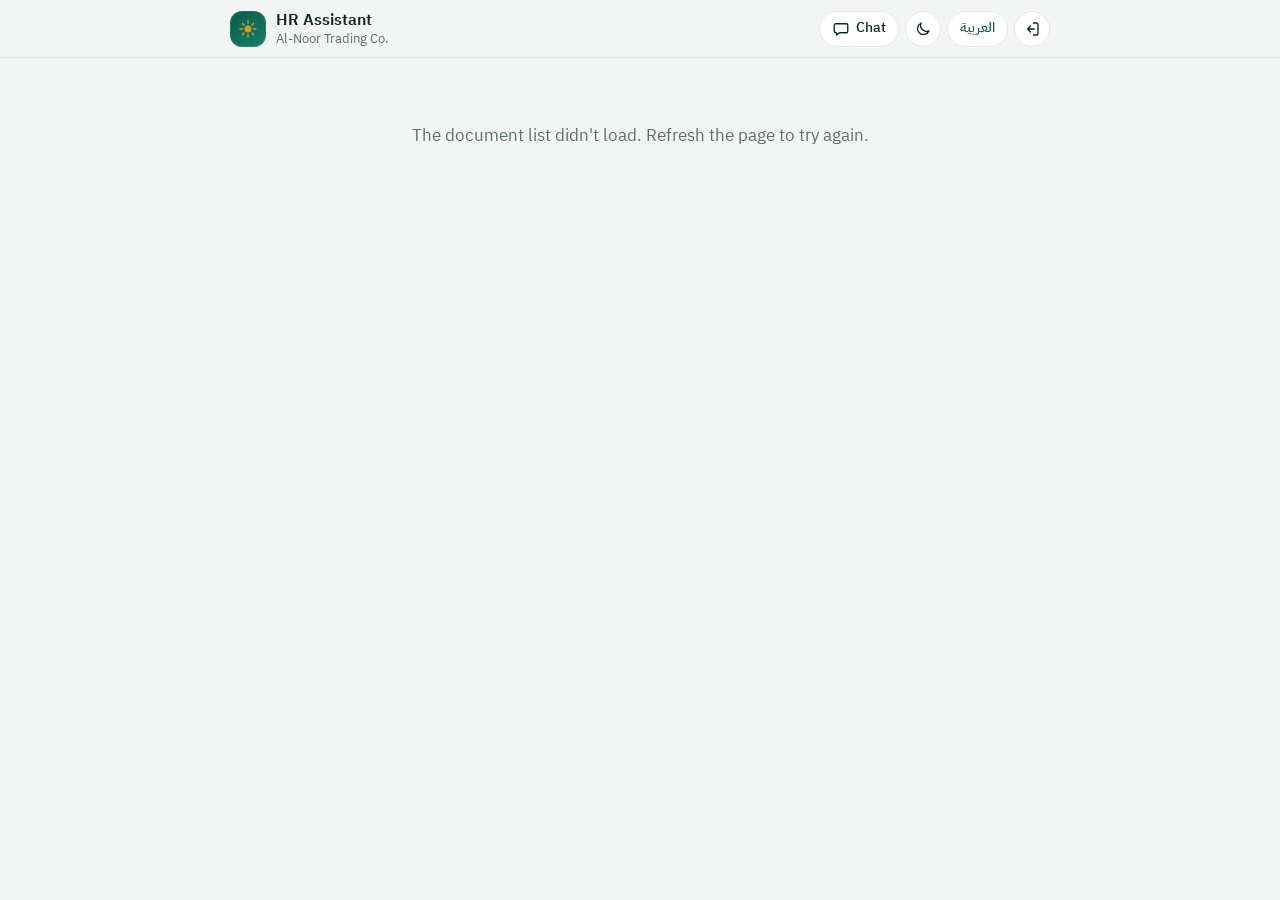
==== backend/static/admin.html @ 5e3c1c28 "Day 9: document admin page (upload, OCR, index, delete) with Firestore audit trail" ====
<!doctype html>
<html lang="ar" dir="rtl">
<head>
  <meta charset="utf-8">
  <meta name="viewport" content="width=device-width, initial-scale=1, viewport-fit=cover">
  <title>Documents · Al-Noor HR Assistant</title>
  <meta name="theme-color" content="#F3F5F4">
  <script>
    try { const t = localStorage.getItem("theme"); if (t) document.documentElement.dataset.theme = t; } catch (e) {}
  </script>
  <link rel="preconnect" href="https://fonts.googleapis.com">
  <link rel="preconnect" href="https://fonts.gstatic.com" crossorigin>
  <link href="https://fonts.googleapis.com/css2?family=IBM+Plex+Sans+Arabic:wght@400;500;600;700&display=swap" rel="stylesheet">
  <link rel="stylesheet" href="style.css">
</head>
<body class="admin">
  <svg width="0" height="0" style="position:absolute" aria-hidden="true">
    <symbol id="i-lamp" viewBox="0 0 24 24"><circle cx="12" cy="12" r="4.2" fill="currentColor"/><g stroke="currentColor" stroke-width="1.8" stroke-linecap="round"><path d="M12 2.5v2.6M12 18.9v2.6M2.5 12h2.6M18.9 12h2.6M5.3 5.3l1.8 1.8M16.9 16.9l1.8 1.8M5.3 18.7l1.8-1.8M16.9 7.1l1.8-1.8"/></g></symbol>
    <symbol id="i-sun" viewBox="0 0 24 24" fill="none" stroke="currentColor" stroke-width="1.8" stroke-linecap="round"><circle cx="12" cy="12" r="4"/><path d="M12 2v2M12 20v2M2 12h2M20 12h2M4.9 4.9l1.4 1.4M17.7 17.7l1.4 1.4M4.9 19.1l1.4-1.4M17.7 6.3l1.4-1.4"/></symbol>
    <symbol id="i-moon" viewBox="0 0 24 24" fill="none" stroke="currentColor" stroke-width="1.8" stroke-linejoin="round"><path d="M20 14.5A8 8 0 0 1 9.5 4a8 8 0 1 0 10.5 10.5Z"/></symbol>
    <symbol id="i-logout" viewBox="0 0 24 24" fill="none" stroke="currentColor" stroke-width="1.8" stroke-linecap="round" stroke-linejoin="round"><path d="M14 4h3.5A2.5 2.5 0 0 1 20 6.5v11a2.5 2.5 0 0 1-2.5 2.5H14"/><path d="M10 8l-4 4 4 4M6 12h9"/></symbol>
    <symbol id="i-chat" viewBox="0 0 24 24" fill="none" stroke="currentColor" stroke-width="1.8" stroke-linejoin="round"><path d="M5 5h14a2 2 0 0 1 2 2v8a2 2 0 0 1-2 2H10l-4 3v-3H5a2 2 0 0 1-2-2V7a2 2 0 0 1 2-2Z"/></symbol>
    <symbol id="i-upload" viewBox="0 0 24 24" fill="none" stroke="currentColor" stroke-width="1.8" stroke-linecap="round" stroke-linejoin="round"><path d="M12 15V4M7.5 8.5 12 4l4.5 4.5"/><path d="M4 15v3a2 2 0 0 0 2 2h12a2 2 0 0 0 2-2v-3"/></symbol>
    <symbol id="i-doc" viewBox="0 0 24 24" fill="none" stroke="currentColor" stroke-width="1.8" stroke-linejoin="round"><path d="M7 3h7l5 5v11a2 2 0 0 1-2 2H7a2 2 0 0 1-2-2V5a2 2 0 0 1 2-2Z"/><path d="M14 3v5h5"/></symbol>
    <symbol id="i-trash" viewBox="0 0 24 24" fill="none" stroke="currentColor" stroke-width="1.8" stroke-linecap="round" stroke-linejoin="round"><path d="M4 7h16M9 7V4.5h6V7M6.5 7l1 13h9l1-13"/></symbol>
    <symbol id="i-lock" viewBox="0 0 24 24" fill="none" stroke="currentColor" stroke-width="1.8" stroke-linejoin="round"><rect x="5" y="10.5" width="14" height="10" rx="2.5"/><path d="M8.5 10.5V8a3.5 3.5 0 0 1 7 0v2.5"/></symbol>
  </svg>

  <header class="top">
    <div class="brand">
      <span class="mark"><svg><use href="#i-lamp"/></svg></span>
      <div class="brand-text">
        <span class="brand-title" data-i18n="title"></span>
        <span class="brand-sub" data-i18n="company"></span>
      </div>
    </div>
    <div class="tools">
      <a href="/" class="icon-btn" id="back"><svg><use href="#i-chat"/></svg><span class="label" data-i18n="back"></span></a>
      <button id="theme" class="icon-btn round" type="button"></button>
      <button id="lang" class="pill-btn" type="button"></button>
      <button id="sign-out" class="icon-btn round" type="button"><svg><use href="#i-logout"/></svg></button>
    </div>
  </header>

  <main class="admin-main">
    <p id="state" class="admin-state" role="status"></p>

    <section id="panel" hidden>
      <form id="upload" class="card upload">
        <h1 data-i18n="uploadTitle"></h1>
        <p class="muted" data-i18n="uploadHelp"></p>

        <label class="drop" id="drop">
          <input id="file" type="file" accept=".pdf,.png,.jpg,.jpeg,.tif,.tiff,.txt" required>
          <svg><use href="#i-upload"/></svg>
          <span id="file-label" data-i18n="chooseFile"></span>
          <small class="muted" data-i18n="fileTypes"></small>
        </label>

        <fieldset class="audience">
          <legend data-i18n="whoCanSee"></legend>
          <label><input type="radio" name="store" value="policies" checked> <span data-i18n="allEmployees"></span></label>
          <label><input type="radio" name="store" value="confidential"> <span data-i18n="hrOnly"></span></label>
        </fieldset>

        <div class="titles">
          <label class="field"><span data-i18n="titleEn"></span>
            <input id="title-en" dir="ltr" maxlength="120" required></label>
          <label class="field"><span data-i18n="titleAr"></span>
            <input id="title-ar" dir="rtl" maxlength="120" required></label>
        </div>

        <p id="upload-msg" class="notice" role="alert" hidden></p>
        <button id="upload-btn" class="primary" type="submit" data-i18n="uploadBtn"></button>
      </form>

      <section class="card">
        <div class="list-head">
          <h2 data-i18n="docsTitle"></h2>
          <span id="counts" class="muted"></span>
        </div>
        <ul id="docs" class="docs"></ul>
      </section>
    </section>
  </main>

  <script type="module" src="admin.js"></script>
</body>
</html>
---- backend/static/style.css ----
/* Al-Noor HR Assistant. "Al-Noor" means "the light": the lamp mark and gold accents mark trusted, cited answers. */

/* ---------- Tokens ---------- */
:root {
  color-scheme: light;
  --bg: #F3F5F4;
  --surface: #FFFFFF;
  --surface-2: #EEF2F0;
  --ink: #132622;
  --muted: #5E6E6A;
  --brand: #0D5C4B;
  --brand-2: #138065;
  --on-brand: #FFFFFF;
  --lamp: #D19A2A;
  --lamp-soft: rgba(209, 154, 42, .16);
  --line: #E1E6E4;
  --danger: #B23B2B;
  --shadow: 0 1px 2px rgba(19, 38, 34, .06), 0 8px 24px rgba(19, 38, 34, .07);
  --header-bg: rgba(243, 245, 244, .78);
  --r-lg: 22px;
  --r-md: 14px;
  --font: "IBM Plex Sans Arabic", system-ui, -apple-system, "Segoe UI", sans-serif;
}
@media (prefers-color-scheme: dark) {
  :root:not([data-theme="light"]) {
    color-scheme: dark;
    --bg: #0B1412;
    --surface: #121E1B;
    --surface-2: #182723;
    --ink: #E8F0ED;
    --muted: #93A6A0;
    --brand: #2FA383;
    --brand-2: #3DBB98;
    --on-brand: #04110D;
    --lamp: #F0B84B;
    --lamp-soft: rgba(240, 184, 75, .14);
    --line: #22322D;
    --danger: #EC8572;
    --shadow: 0 1px 2px rgba(0, 0, 0, .3), 0 10px 30px rgba(0, 0, 0, .35);
    --header-bg: rgba(11, 20, 18, .75);
  }
}
:root[data-theme="dark"] {
  color-scheme: dark;
  --bg: #0B1412;
  --surface: #121E1B;
  --surface-2: #182723;
  --ink: #E8F0ED;
  --muted: #93A6A0;
  --brand: #2FA383;
  --brand-2: #3DBB98;
  --on-brand: #04110D;
  --lamp: #F0B84B;
  --lamp-soft: rgba(240, 184, 75, .14);
  --line: #22322D;
  --danger: #EC8572;
  --shadow: 0 1px 2px rgba(0, 0, 0, .3), 0 10px 30px rgba(0, 0, 0, .35);
  --header-bg: rgba(11, 20, 18, .75);
}

/* ---------- Base ---------- */
* { box-sizing: border-box; }
html, body { min-height: 100%; }
body {
  margin: 0;
  background: var(--bg);
  color: var(--ink);
  font-family: var(--font);
  font-size: 16.5px;
  line-height: 1.75;
  display: flex;
  flex-direction: column;
  min-height: 100dvh;
  transition: background-color .25s ease, color .25s ease;
}
button { font: inherit; color: inherit; }
svg { width: 20px; height: 20px; flex: none; }
[hidden] { display: none !important; }
.sr-only { position: absolute; width: 1px; height: 1px; overflow: hidden; clip: rect(0 0 0 0); white-space: nowrap; }
:focus-visible { outline: 2.5px solid var(--lamp); outline-offset: 2px; }

/* Lamp mark */
.mark {
  display: inline-grid; place-items: center;
  width: 36px; height: 36px; border-radius: 12px;
  background: linear-gradient(145deg, var(--brand), var(--brand-2));
  color: var(--lamp);
  box-shadow: inset 0 0 0 1px rgba(255, 255, 255, .08);
}
.mark svg { width: 20px; height: 20px; }

/* ---------- Header ---------- */
.top {
  position: sticky; top: 0; z-index: 5;
  display: flex; align-items: center; justify-content: space-between; gap: 12px;
  padding: 10px max(16px, calc((100% - 820px) / 2));
  background: var(--header-bg);
  backdrop-filter: saturate(160%) blur(14px);
  -webkit-backdrop-filter: saturate(160%) blur(14px);
  border-bottom: 1px solid var(--line);
}
.brand { display: flex; align-items: center; gap: 10px; min-width: 0; }
.brand-text { display: flex; flex-direction: column; line-height: 1.3; min-width: 0; }
.brand-title { font-weight: 600; font-size: 1rem; white-space: nowrap; }
.brand-sub { font-size: .8rem; color: var(--muted); white-space: nowrap; }
.tools { display: flex; align-items: center; gap: 6px; }
.icon-btn, .pill-btn {
  display: inline-flex; align-items: center; gap: 6px;
  height: 36px; padding: 0 12px;
  background: var(--surface); border: 1px solid var(--line); border-radius: 999px;
  cursor: pointer; font-size: .88rem; font-weight: 500;
  transition: border-color .15s ease, background-color .15s ease;
}
.icon-btn.round { width: 36px; padding: 0; justify-content: center; }
.icon-btn svg { width: 18px; height: 18px; }
.icon-btn:hover, .pill-btn:hover { border-color: var(--brand); }
.pill-btn { color: var(--brand); }

/* ---------- Empty state ---------- */
.chat { flex: 1; width: 100%; max-width: 820px; margin: 0 auto; padding: 8px 16px 24px; }
.empty { text-align: center; padding: clamp(28px, 9vh, 96px) 0 8px; }
.glow { position: relative; display: inline-grid; place-items: center; margin-bottom: 18px; }
.glow::before {
  content: ""; position: absolute; inset: -46px; border-radius: 50%;
  background: radial-gradient(circle, var(--lamp-soft) 0%, transparent 68%);
  animation: breathe 5s ease-in-out infinite;
}
.mark.big { position: relative; width: 64px; height: 64px; border-radius: 20px; }
.mark.big svg { width: 34px; height: 34px; }
@keyframes breathe { 0%, 100% { opacity: .75; transform: scale(.94); } 50% { opacity: 1; transform: scale(1.05); } }
.empty h1 { font-size: clamp(1.6rem, 4.6vw, 2.2rem); font-weight: 700; line-height: 1.3; margin: 0 0 8px; letter-spacing: -.01em; }
.empty p { color: var(--muted); margin: 0 auto 28px; max-width: 48ch; }

.topics { display: grid; grid-template-columns: repeat(2, minmax(0, 1fr)); gap: 10px; text-align: start; }
.topic {
  display: flex; flex-direction: column; gap: 6px;
  background: var(--surface); border: 1px solid var(--line); border-radius: var(--r-md);
  padding: 14px 16px; cursor: pointer; text-align: start;
  transition: border-color .15s ease, transform .15s ease, box-shadow .15s ease;
}
.topic:hover { border-color: var(--brand); box-shadow: var(--shadow); transform: translateY(-1px); }
.topic .head { display: flex; align-items: center; gap: 8px; color: var(--brand); font-size: .82rem; font-weight: 600; }
.topic .head svg { width: 18px; height: 18px; }
.topic .q { font-size: .95rem; line-height: 1.55; }

/* ---------- Messages ---------- */
.messages { list-style: none; margin: 0; padding: 16px 0 0; display: flex; flex-direction: column; gap: 22px; }
.msg-user {
  align-self: flex-end; max-width: min(85%, 560px);
  background: linear-gradient(145deg, var(--brand), var(--brand-2));
  color: var(--on-brand);
  padding: 10px 16px; border-radius: var(--r-lg); border-end-end-radius: 6px;
  white-space: pre-wrap; overflow-wrap: anywhere;
  box-shadow: var(--shadow);
}
.msg-bot { display: flex; gap: 12px; align-items: flex-start; }
.msg-bot .avatar { width: 32px; height: 32px; border-radius: 10px; margin-top: 4px; }
.msg-bot .avatar svg { width: 18px; height: 18px; }
.msg-bot.deferred .avatar, .msg-bot.error .avatar { background: var(--surface-2); color: var(--muted); }
.bubble {
  flex: 1; min-width: 0;
  background: var(--surface); border: 1px solid var(--line);
  border-radius: var(--r-lg); border-start-start-radius: 6px;
  padding: 14px 18px; box-shadow: var(--shadow);
}
.msg-bot.lit .bubble { border-inline-start: 3px solid var(--lamp); }
.bubble .text { margin: 0; white-space: pre-wrap; overflow-wrap: anywhere; unicode-bidi: plaintext; }
.msg-bot.deferred .text { color: var(--muted); }
.msg-bot.error .text { color: var(--danger); }

.typing { display: inline-flex; gap: 5px; padding: 8px 0; }
.typing i { width: 7px; height: 7px; border-radius: 50%; background: var(--muted); opacity: .4; animation: blink 1.2s infinite ease-in-out; }
.typing i:nth-child(2) { animation-delay: .15s; }
.typing i:nth-child(3) { animation-delay: .3s; }
@keyframes blink { 0%, 80%, 100% { opacity: .25; transform: translateY(0); } 40% { opacity: 1; transform: translateY(-3px); } }

.sources { display: flex; flex-wrap: wrap; gap: 6px; margin-top: 12px; }
.chip { max-width: 100%; }
.chip[open] { flex-basis: 100%; }
.chip summary {
  display: inline-flex; align-items: center; gap: 6px;
  padding: 4px 12px 4px 10px; border-radius: 999px;
  background: var(--lamp-soft); color: var(--ink);
  font-size: .82rem; font-weight: 500; cursor: pointer; list-style: none;
  border: 1px solid transparent;
}
.chip summary:hover { border-color: var(--lamp); }
.chip summary::-webkit-details-marker { display: none; }
.chip summary svg { width: 15px; height: 15px; color: var(--lamp); }
.chip .excerpt {
  margin: 8px 0 0; padding: 10px 14px;
  background: var(--surface-2); border-radius: var(--r-md);
}
.excerpt figcaption {
  display: flex; align-items: center; gap: 6px;
  font-size: .76rem; font-weight: 600; color: var(--muted); margin-bottom: 4px;
}
.excerpt.verified figcaption { color: var(--brand); }
.excerpt figcaption svg { width: 14px; height: 14px; }
.excerpt blockquote {
  margin: 0; padding-inline-start: 10px;
  border-inline-start: 2px solid var(--lamp);
  font-size: .9rem; color: var(--ink);
  white-space: pre-wrap; unicode-bidi: plaintext;
}
.actions { display: flex; justify-content: flex-end; margin-top: 6px; }
.copy {
  display: inline-flex; align-items: center; gap: 5px;
  background: none; border: 0; padding: 4px 6px; border-radius: 8px;
  color: var(--muted); font-size: .8rem; cursor: pointer;
}
.copy svg { width: 16px; height: 16px; }
.copy:hover { color: var(--ink); background: var(--surface-2); }

.appear { animation: appear .28s ease-out both; }
@keyframes appear { from { opacity: 0; transform: translateY(6px); } to { opacity: 1; transform: none; } }

/* ---------- Composer ---------- */
.dock {
  position: sticky; bottom: 0; z-index: 4;
  padding: 10px 16px calc(12px + env(safe-area-inset-bottom));
  background: linear-gradient(to top, var(--bg) 70%, transparent);
}
.composer {
  max-width: 788px; margin: 0 auto;
  display: flex; align-items: flex-end; gap: 8px;
  background: var(--surface); border: 1px solid var(--line);
  border-radius: 26px; padding: 6px 6px 6px 18px;
  box-shadow: var(--shadow);
  transition: border-color .15s ease, box-shadow .15s ease;
}
[dir="rtl"] .composer { padding: 6px 18px 6px 6px; }
.composer:focus-within { border-color: var(--brand); box-shadow: var(--shadow), 0 0 0 4px var(--lamp-soft); }
.composer textarea {
  flex: 1; resize: none; border: 0; outline: none; background: transparent;
  font: inherit; color: var(--ink); line-height: 1.5;
  padding: 9px 0; max-height: 160px;
}
.composer textarea::placeholder { color: var(--muted); }
.send {
  width: 42px; height: 42px; border-radius: 50%; border: 0; flex: none;
  display: grid; place-items: center; cursor: pointer;
  background: linear-gradient(145deg, var(--brand), var(--brand-2)); color: var(--on-brand);
  transition: transform .15s ease, opacity .15s ease;
}
.send:hover { transform: scale(1.05); }
.send:disabled { opacity: .45; cursor: default; transform: none; }
[dir="rtl"] .send svg { transform: scaleX(-1); }
.disclaimer { max-width: 788px; margin: 8px auto 0; font-size: .76rem; color: var(--muted); text-align: center; line-height: 1.5; }

/* ---------- Access code ---------- */
.gate {
  border: 1px solid var(--line); border-radius: 24px;
  background: var(--surface); color: var(--ink);
  padding: 28px 24px 24px; width: min(92vw, 380px); text-align: center;
  box-shadow: var(--shadow);
}
.gate::backdrop { background: rgba(6, 14, 12, .55); backdrop-filter: blur(4px); }
.gate .mark { margin-bottom: 12px; }
.gate h2 { margin: 0 0 4px; font-size: 1.2rem; font-weight: 600; }
.gate p { margin: 0 0 16px; color: var(--muted); font-size: .92rem; }
.gate input {
  width: 100%; font: inherit; color: var(--ink); background: var(--bg);
  border: 1px solid var(--line); border-radius: var(--r-md);
  padding: 11px 14px; margin-bottom: 12px; text-align: center; letter-spacing: .05em;
}
.gate input:focus { border-color: var(--brand); outline: none; box-shadow: 0 0 0 4px var(--lamp-soft); }
.gate .field { display: block; text-align: start; font-size: .85rem; font-weight: 500; margin-bottom: 4px; }
.gate .field input { margin-top: 4px; text-align: start; letter-spacing: normal; }
.gate .notice { color: var(--danger); font-size: .88rem; margin: -2px 0 12px; text-align: start; }
.gate .notice.ok { color: var(--brand); }
.gate .link {
  margin-top: 10px; background: none; border: 0; padding: 4px;
  color: var(--brand); font-size: .88rem; cursor: pointer; text-decoration: underline; text-underline-offset: 3px;
}
.badge {
  display: inline-flex; align-items: center; height: 28px; padding: 0 10px;
  border-radius: 999px; background: var(--lamp-soft); color: var(--ink);
  font-size: .78rem; font-weight: 600; white-space: nowrap;
}
.primary {
  width: 100%; border: 0; border-radius: var(--r-md); padding: 11px 16px; cursor: pointer;
  font-weight: 600; background: linear-gradient(145deg, var(--brand), var(--brand-2)); color: var(--on-brand);
}

/* ---------- Small screens ---------- */
@media (max-width: 560px) {
  .badge { display: none; }
  .topics { grid-template-columns: 1fr; }
  .brand-sub { display: none; }
  .icon-btn .label { display: none; }
  #new-chat { width: 36px; padding: 0; justify-content: center; }
  .msg-bot .avatar { display: none; }
  .bubble { padding: 12px 15px; }
}

@media (prefers-reduced-motion: reduce) {
  *, *::before, *::after { animation: none !important; transition: none !important; }
}

/* ---------- Document admin page (Day 9) ---------- */
.admin-main { flex: 1; width: 100%; max-width: 820px; margin: 0 auto; padding: 24px 16px 48px; display: grid; gap: 20px; }
.admin-main > section { display: grid; gap: 20px; }
.admin-state { margin: 40px 0 0; text-align: center; color: var(--muted); }
.card {
  background: var(--surface); border: 1px solid var(--line); border-radius: var(--r-lg);
  padding: 22px; box-shadow: var(--shadow);
}
.card h1 { font-size: 1.35rem; font-weight: 700; margin: 0 0 4px; line-height: 1.35; }
.card h2 { font-size: 1.1rem; font-weight: 600; margin: 0; }
.muted { color: var(--muted); }
.upload > p.muted { margin: 0 0 16px; font-size: .92rem; }

.drop {
  display: grid; justify-items: center; gap: 4px; text-align: center;
  padding: 22px 16px; border: 1.5px dashed var(--line); border-radius: var(--r-md);
  background: var(--bg); cursor: pointer; transition: border-color .15s ease, background-color .15s ease;
}
.drop:hover, .drop.over { border-color: var(--brand); }
.drop.has-file { border-style: solid; border-color: var(--lamp); background: var(--lamp-soft); }
.drop input { position: absolute; width: 1px; height: 1px; opacity: 0; }
.drop:focus-within { outline: 2.5px solid var(--lamp); outline-offset: 2px; }
.drop svg { width: 26px; height: 26px; color: var(--brand); }
.drop span { font-weight: 500; overflow-wrap: anywhere; }
.drop small { font-size: .78rem; }

.audience { border: 0; padding: 0; margin: 18px 0 0; display: flex; flex-wrap: wrap; gap: 8px; }
.audience legend { font-size: .85rem; font-weight: 500; margin-bottom: 6px; padding: 0; }
.audience label {
  display: inline-flex; align-items: center; gap: 8px; cursor: pointer;
  padding: 7px 14px; border: 1px solid var(--line); border-radius: 999px; font-size: .92rem;
}
.audience label:has(input:checked) { border-color: var(--brand); background: var(--lamp-soft); }
.audience input { accent-color: var(--brand); margin: 0; }

.titles { display: grid; grid-template-columns: 1fr 1fr; gap: 12px; margin: 16px 0 6px; }
.field { display: grid; gap: 4px; font-size: .85rem; font-weight: 500; }
.field input {
  font: inherit; font-weight: 400; color: var(--ink); background: var(--bg);
  border: 1px solid var(--line); border-radius: var(--r-md); padding: 10px 12px;
}
.field input:focus { outline: none; border-color: var(--brand); box-shadow: 0 0 0 4px var(--lamp-soft); }
.upload .notice { margin: 8px 0 0; font-size: .9rem; color: var(--danger); }
.upload .notice.ok { color: var(--brand); }
.upload .primary { margin-top: 14px; }
.upload .primary:disabled { opacity: .6; cursor: default; }

.list-head { display: flex; align-items: baseline; justify-content: space-between; gap: 12px; flex-wrap: wrap; margin-bottom: 10px; }
.list-head .muted { font-size: .85rem; }
.docs { list-style: none; margin: 0; padding: 0; }
.doc { display: flex; align-items: center; gap: 12px; padding: 12px 0; border-top: 1px solid var(--line); }
.doc:first-child { border-top: 0; }
.doc-empty { padding: 12px 0; }
.doc-icon { width: 36px; height: 36px; flex: none; display: grid; place-items: center; border-radius: 10px; background: var(--surface-2); color: var(--brand); }
.doc-icon.locked { background: var(--lamp-soft); color: var(--lamp); }
.doc-main { flex: 1; min-width: 0; display: grid; gap: 2px; }
.doc-title { font-weight: 600; overflow-wrap: anywhere; }
.doc-meta { display: flex; flex-wrap: wrap; gap: 2px 14px; font-size: .8rem; }
.status { flex: none; font-size: .78rem; font-weight: 600; padding: 3px 10px; border-radius: 999px; }
.status.ready { background: var(--lamp-soft); color: var(--ink); }
.status.indexing { background: var(--surface-2); color: var(--muted); }
.status.failed { background: transparent; color: var(--danger); border: 1px solid var(--danger); }
.icon-btn.danger:hover { border-color: var(--danger); color: var(--danger); }
a.icon-btn { text-decoration: none; color: inherit; }

@media (max-width: 560px) {
  .admin .brand-text { display: none; }   /* phone: logo only, leaves room for the buttons */
  .titles { grid-template-columns: 1fr; }
  .card { padding: 16px; }
  .doc { flex-wrap: wrap; }
  .doc-main { flex-basis: calc(100% - 48px); }
  .status { margin-inline-start: 48px; }
  .doc .danger { margin-inline-start: auto; }
}
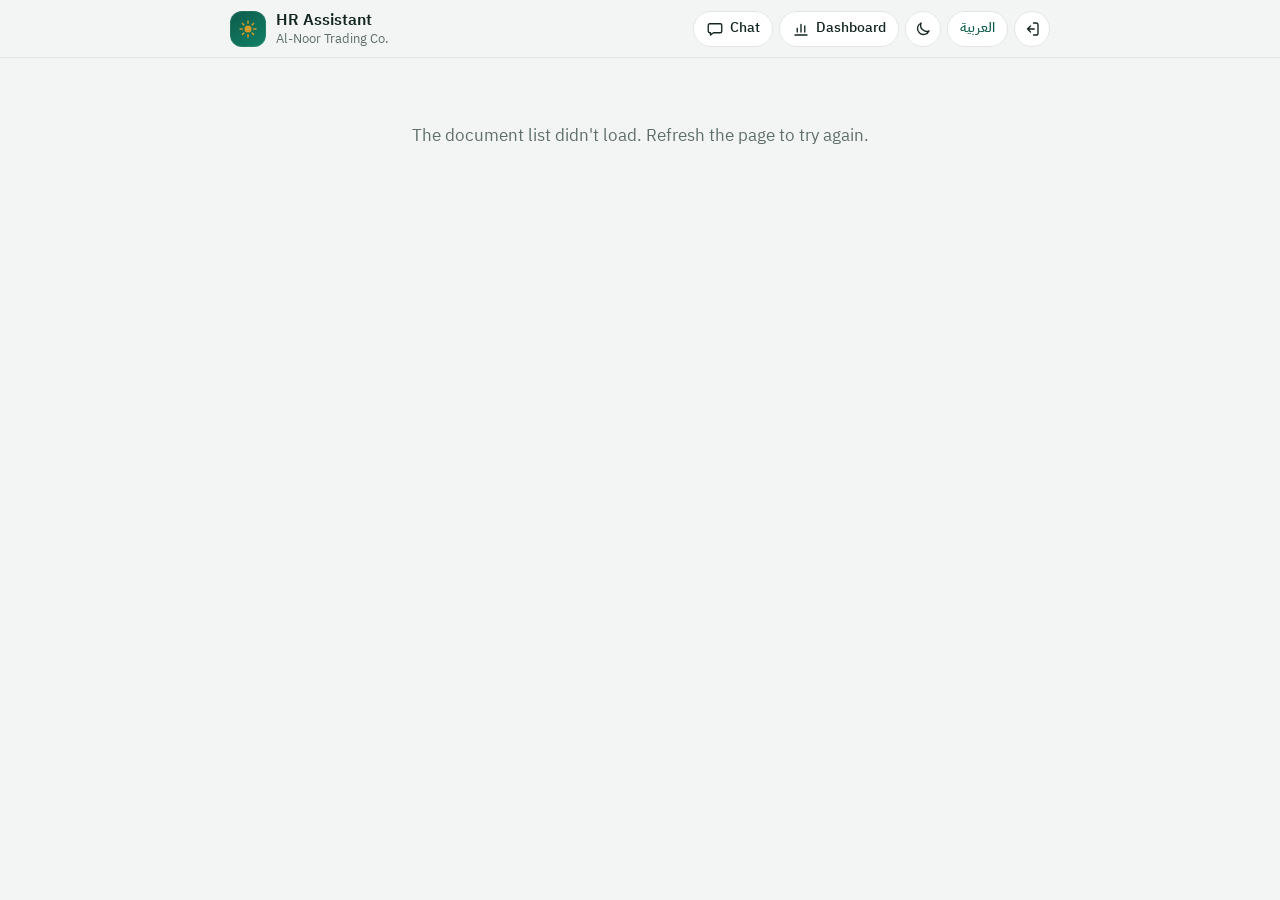
==== commit f393f9ed: "Day 10: anonymous analytics dashboard for HR" ====
--- a/backend/static/admin.html
+++ b/backend/static/admin.html
@@ -23,6 +23,7 @@
     <symbol id="i-upload" viewBox="0 0 24 24" fill="none" stroke="currentColor" stroke-width="1.8" stroke-linecap="round" stroke-linejoin="round"><path d="M12 15V4M7.5 8.5 12 4l4.5 4.5"/><path d="M4 15v3a2 2 0 0 0 2 2h12a2 2 0 0 0 2-2v-3"/></symbol>
     <symbol id="i-doc" viewBox="0 0 24 24" fill="none" stroke="currentColor" stroke-width="1.8" stroke-linejoin="round"><path d="M7 3h7l5 5v11a2 2 0 0 1-2 2H7a2 2 0 0 1-2-2V5a2 2 0 0 1 2-2Z"/><path d="M14 3v5h5"/></symbol>
     <symbol id="i-trash" viewBox="0 0 24 24" fill="none" stroke="currentColor" stroke-width="1.8" stroke-linecap="round" stroke-linejoin="round"><path d="M4 7h16M9 7V4.5h6V7M6.5 7l1 13h9l1-13"/></symbol>
+    <symbol id="i-chart" viewBox="0 0 24 24" fill="none" stroke="currentColor" stroke-width="1.8" stroke-linecap="round"><path d="M4 20h16M7 16v-5M12 16V6M17 16v-8"/></symbol>
     <symbol id="i-lock" viewBox="0 0 24 24" fill="none" stroke="currentColor" stroke-width="1.8" stroke-linejoin="round"><rect x="5" y="10.5" width="14" height="10" rx="2.5"/><path d="M8.5 10.5V8a3.5 3.5 0 0 1 7 0v2.5"/></symbol>
   </svg>
 
@@ -36,6 +37,7 @@
     </div>
     <div class="tools">
       <a href="/" class="icon-btn" id="back"><svg><use href="#i-chat"/></svg><span class="label" data-i18n="back"></span></a>
+      <a href="/dashboard.html" class="icon-btn"><svg><use href="#i-chart"/></svg><span class="label" data-i18n="dashboard"></span></a>
       <button id="theme" class="icon-btn round" type="button"></button>
       <button id="lang" class="pill-btn" type="button"></button>
       <button id="sign-out" class="icon-btn round" type="button"><svg><use href="#i-logout"/></svg></button>
--- a/backend/static/style.css
+++ b/backend/static/style.css
@@ -17,6 +17,8 @@
   --danger: #B23B2B;
   --shadow: 0 1px 2px rgba(19, 38, 34, .06), 0 8px 24px rgba(19, 38, 34, .07);
   --header-bg: rgba(243, 245, 244, .78);
+  --c-answered: #138065;   /* chart colors, validated for colour-blind separation */
+  --c-to-hr: #C08A1E;
   --r-lg: 22px;
   --r-md: 14px;
   --font: "IBM Plex Sans Arabic", system-ui, -apple-system, "Segoe UI", sans-serif;
@@ -38,6 +40,8 @@
     --danger: #EC8572;
     --shadow: 0 1px 2px rgba(0, 0, 0, .3), 0 10px 30px rgba(0, 0, 0, .35);
     --header-bg: rgba(11, 20, 18, .75);
+    --c-answered: #2FA383;
+    --c-to-hr: #B8862A;
   }
 }
 :root[data-theme="dark"] {
@@ -56,6 +60,8 @@
   --danger: #EC8572;
   --shadow: 0 1px 2px rgba(0, 0, 0, .3), 0 10px 30px rgba(0, 0, 0, .35);
   --header-bg: rgba(11, 20, 18, .75);
+    --c-answered: #2FA383;
+    --c-to-hr: #B8862A;
 }
 
 /* ---------- Base ---------- */
@@ -372,3 +378,83 @@
   .status { margin-inline-start: 48px; }
   .doc .danger { margin-inline-start: auto; }
 }
+
+/* ---------- Analytics dashboard (Day 10) ---------- */
+.dash { max-width: 980px; }
+.dash-head { display: flex; align-items: flex-end; justify-content: space-between; gap: 16px; flex-wrap: wrap; }
+.dash-head h1 { font-size: 1.5rem; font-weight: 700; margin: 0; line-height: 1.3; }
+.dash-head p { margin: 2px 0 0; font-size: .88rem; }
+.period { display: inline-flex; background: var(--surface); border: 1px solid var(--line); border-radius: 999px; padding: 3px; }
+.period button {
+  border: 0; background: transparent; border-radius: 999px; padding: 5px 14px;
+  font-size: .85rem; font-weight: 500; color: var(--muted); cursor: pointer;
+}
+.period button[aria-pressed="true"] { background: var(--lamp-soft); color: var(--ink); }
+.demo-note { margin: -6px 0 0; font-size: .82rem; color: var(--muted); }
+
+.kpis { display: grid; grid-template-columns: repeat(5, minmax(0, 1fr)); gap: 12px; }
+.kpi {
+  display: flex; flex-direction: column; gap: 2px; min-width: 0;
+  background: var(--surface); border: 1px solid var(--line); border-radius: var(--r-md); padding: 14px 16px;
+}
+.kpi-label { font-size: .8rem; color: var(--muted); line-height: 1.4; }
+.kpi-value { font-size: 1.75rem; font-weight: 700; line-height: 1.25; font-variant-numeric: tabular-nums; }
+.kpi-note { font-size: .78rem; color: var(--muted); }
+
+.card-head { display: flex; align-items: baseline; justify-content: space-between; gap: 12px; flex-wrap: wrap; margin-bottom: 14px; }
+.legend { display: flex; gap: 14px; font-size: .8rem; color: var(--muted); }
+.legend > span { display: inline-flex; align-items: center; gap: 6px; }
+.sw { display: inline-block; width: 10px; height: 10px; border-radius: 3px; flex: none; }
+.sw.answered { background: var(--c-answered); }
+.sw.to-hr { background: var(--c-to-hr); }
+
+.columns { position: relative; height: 220px; margin: 0 0 30px 28px; }
+.col-grid { position: absolute; inset: 0; pointer-events: none; }
+.gridline { position: absolute; left: 0; right: 0; border-top: 1px solid var(--line); }
+.gridlabel { position: absolute; left: -28px; top: -9px; width: 22px; text-align: right; font-size: .7rem; color: var(--muted); font-variant-numeric: tabular-nums; }
+.col-plot { position: absolute; inset: 0; display: flex; align-items: flex-end; gap: 3px; }
+.col { position: relative; flex: 1; height: 100%; display: flex; align-items: flex-end; justify-content: center; outline-offset: 2px; cursor: default; }
+.col:hover::before, .col:focus::before { content: ""; position: absolute; inset: 0 -1px; background: var(--surface-2); border-radius: 4px; z-index: 0; }
+.stack { position: relative; z-index: 1; width: min(100%, 22px); display: flex; flex-direction: column; gap: 2px; }
+.seg { min-height: 2px; }
+.seg:first-child { border-radius: 4px 4px 0 0; }
+.seg.answered { background: var(--c-answered); }
+.seg.to-hr { background: var(--c-to-hr); }
+.xlabel { position: absolute; top: calc(100% + 6px); font-size: .7rem; color: var(--muted); white-space: nowrap; }
+.dash .card { position: relative; }
+.tip {
+  position: absolute; z-index: 5; pointer-events: none; min-width: 170px;
+  background: var(--surface); border: 1px solid var(--line); border-radius: 10px; box-shadow: var(--shadow);
+  padding: 8px 12px; font-size: .8rem; display: grid; gap: 3px;
+}
+.tip-row { display: grid; grid-template-columns: 10px 1fr auto; align-items: center; gap: 8px; color: var(--muted); }
+.tip-row b { color: var(--ink); font-variant-numeric: tabular-nums; }
+.as-table summary { cursor: pointer; font-size: .82rem; color: var(--brand); width: fit-content; }
+.as-table table { margin-top: 10px; border-collapse: collapse; font-size: .85rem; width: 100%; }
+.as-table th, .as-table td { text-align: start; padding: 6px 8px; border-bottom: 1px solid var(--line); font-variant-numeric: tabular-nums; }
+.as-table th { color: var(--muted); font-weight: 500; }
+
+.gaps h2 { margin-bottom: 2px; }
+.gaps > p { margin: 0 0 12px; font-size: .88rem; }
+.dash-grid { display: grid; grid-template-columns: repeat(2, minmax(0, 1fr)); gap: 20px; }
+.dash-grid .card:first-child { grid-column: 1 / -1; }
+.dash-grid h2 { margin-bottom: 12px; }
+.ranked { list-style: none; margin: 0; padding: 0; display: grid; gap: 12px; }
+.rank { display: grid; grid-template-columns: 1fr auto; gap: 4px 12px; align-items: baseline; }
+.rank-name { font-size: .92rem; overflow-wrap: anywhere; }
+.rank-count { font-size: .8rem; color: var(--muted); white-space: nowrap; font-variant-numeric: tabular-nums; }
+.rank-track { grid-column: 1 / -1; height: 6px; border-radius: 999px; background: var(--surface-2); overflow: hidden; }
+.rank-bar { display: block; height: 100%; border-radius: 999px; }
+.rank-bar.answered { background: var(--c-answered); }
+.rank-bar.to-hr { background: var(--c-to-hr); }
+.ranked-empty { font-size: .9rem; }
+
+@media (max-width: 860px) { .kpis { grid-template-columns: repeat(3, minmax(0, 1fr)); } }
+@media (max-width: 560px) {
+  .kpis { grid-template-columns: repeat(2, minmax(0, 1fr)); }
+  .kpi-value { font-size: 1.45rem; }
+  .kpi:last-child:nth-child(odd) { grid-column: 1 / -1; }
+  .dash-grid { grid-template-columns: 1fr; }
+  .columns { height: 180px; }
+  .col-plot { gap: 1px; }
+}
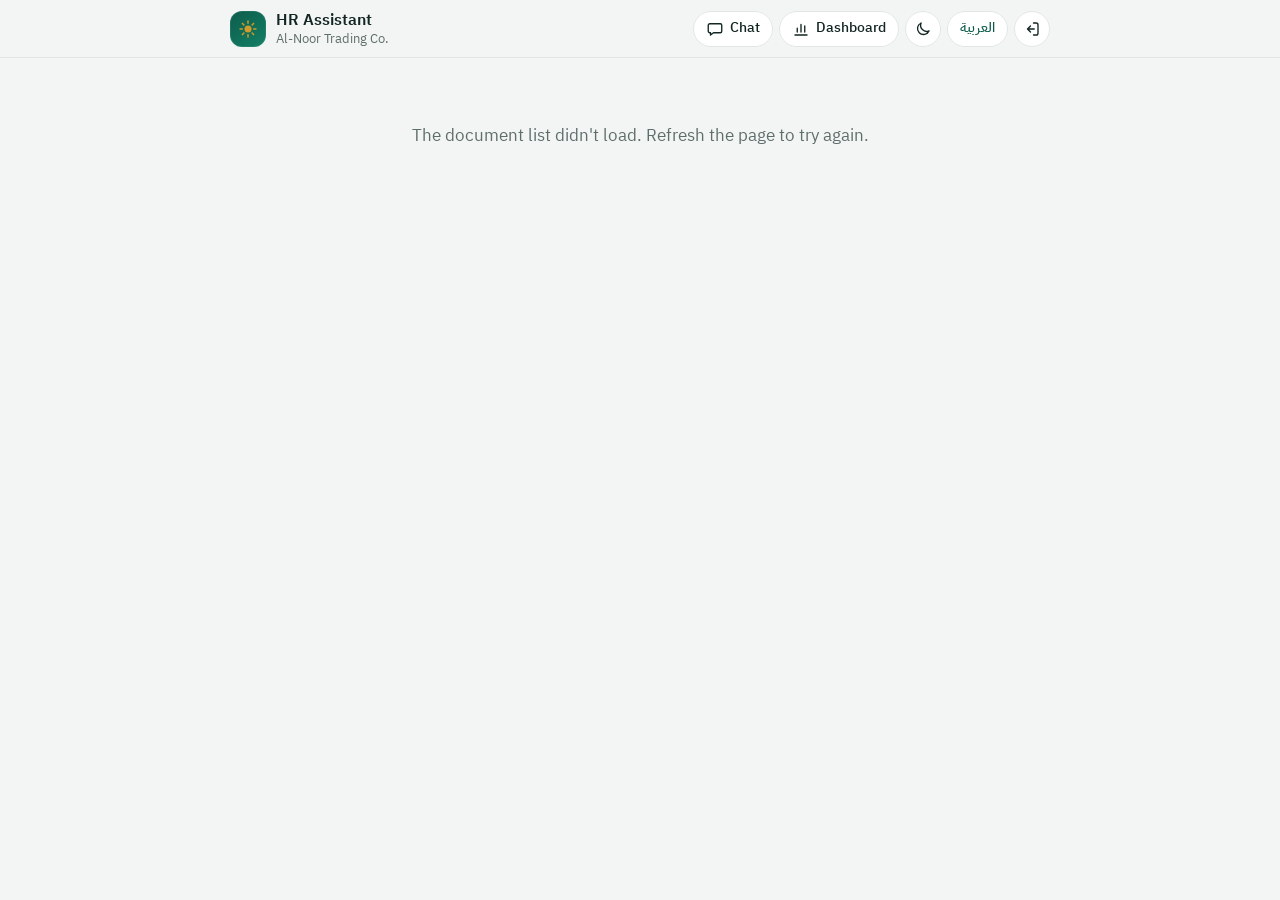
==== commit 457065db: "Day 12B: auto-sync ingestion with Eventarc and nightly reconcile" ====
--- a/backend/static/admin.html
+++ b/backend/static/admin.html
@@ -59,6 +59,8 @@
           <small class="muted" data-i18n="fileTypes"></small>
         </label>
 
+        <input id="replace-file" type="file" accept=".pdf,.png,.jpg,.jpeg,.tif,.tiff,.txt" hidden>
+
         <fieldset class="audience">
           <legend data-i18n="whoCanSee"></legend>
           <label><input type="radio" name="store" value="policies" checked> <span data-i18n="allEmployees"></span></label>
--- a/backend/static/style.css
+++ b/backend/static/style.css
@@ -144,6 +144,7 @@
   padding: 14px 16px; cursor: pointer; text-align: start;
   transition: border-color .15s ease, transform .15s ease, box-shadow .15s ease;
 }
+.topic:last-child:nth-child(odd) { grid-column: 1 / -1; }
 .topic:hover { border-color: var(--brand); box-shadow: var(--shadow); transform: translateY(-1px); }
 .topic .head { display: flex; align-items: center; gap: 8px; color: var(--brand); font-size: .82rem; font-weight: 600; }
 .topic .head svg { width: 18px; height: 18px; }
@@ -458,3 +459,29 @@
   .columns { height: 180px; }
   .col-plot { gap: 1px; }
 }
+
+/* ---------- Labor Law (Day 11) ---------- */
+.conflicts { border-color: color-mix(in srgb, var(--c-to-hr) 55%, var(--line)); }
+.conflicts h2 { display: flex; align-items: center; gap: 8px; margin-bottom: 2px; }
+.alert-icon { width: 20px; height: 20px; color: var(--c-to-hr); flex: none; }
+.conflicts > p { margin: 0 0 14px; font-size: .88rem; }
+.conflicts h3 { font-size: .82rem; font-weight: 600; color: var(--muted); margin: 0 0 10px; }
+.conflict-cols { display: grid; grid-template-columns: minmax(0, 1fr) minmax(0, 1.4fr); gap: 24px; }
+@media (max-width: 560px) { .conflict-cols { grid-template-columns: 1fr; gap: 18px; } }
+
+/* Law citations in the chat: a different icon and a quiet "law" tag */
+.chip.law summary svg { color: var(--brand); }
+.chip-tag {
+  font-size: .7rem; font-weight: 600; color: var(--brand); background: var(--surface-2);
+  border-radius: 999px; padding: 1px 7px; margin-inline-start: 2px;
+}
+.law-note { margin: 8px 0 0; font-size: .75rem; color: var(--muted); }
+.conflict-note {
+  display: flex; gap: 8px; align-items: flex-start; margin-top: 10px; padding: 8px 10px;
+  border-radius: 10px; font-size: .82rem; line-height: 1.5;
+  background: color-mix(in srgb, var(--c-to-hr) 12%, transparent); color: var(--ink);
+}
+.conflict-note svg { width: 16px; height: 16px; flex: none; margin-top: 2px; color: var(--c-to-hr); }
+
+/* "Your data" link in the footer (Day 12B) */
+.link-btn { border: 0; background: none; padding: 0; font: inherit; color: var(--brand); text-decoration: underline; cursor: pointer; }
